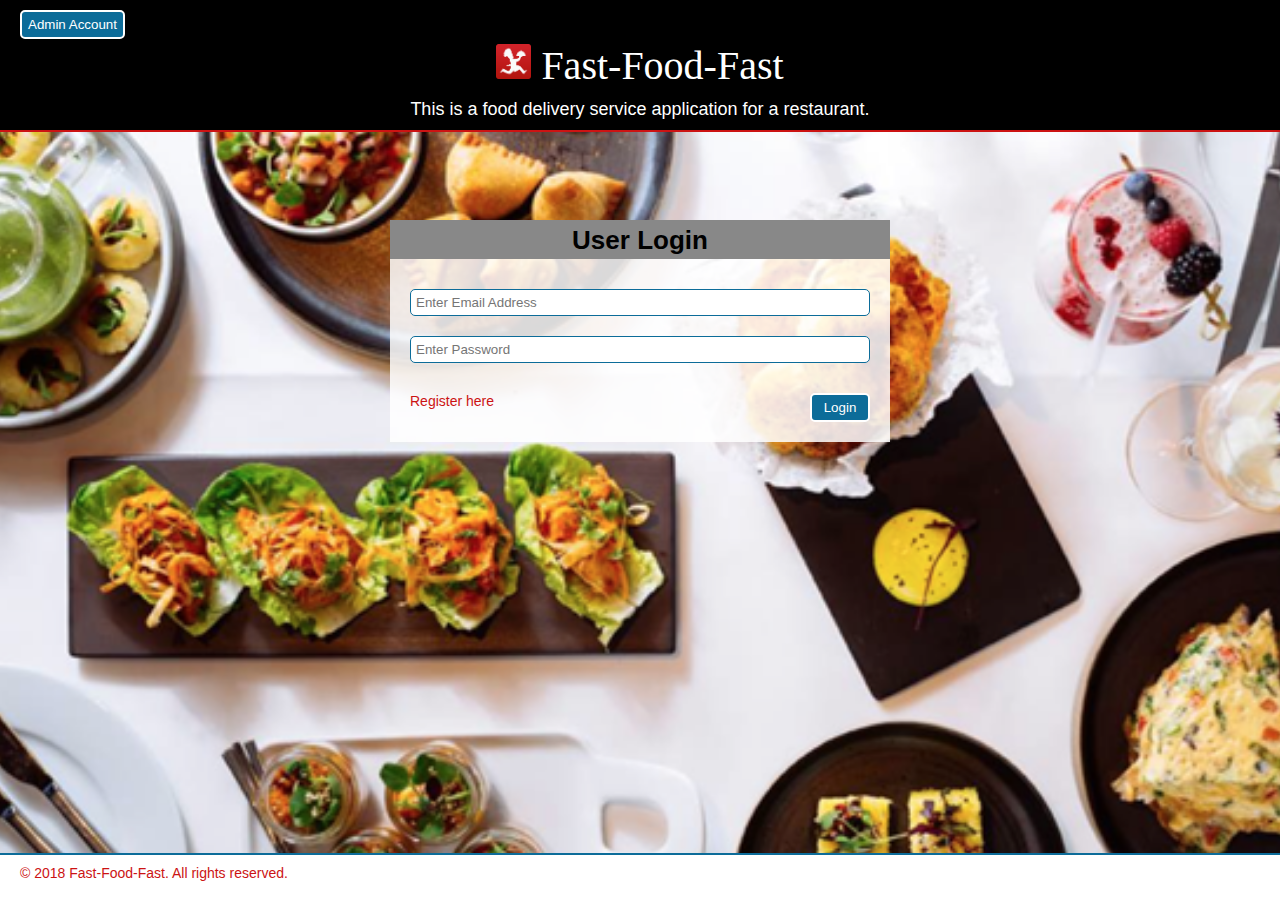
==== UI/index.html @ c3eb1910 "[Feature #160907647] add ui folder" ====
<html>
    <meta name="viewport" content="width=device-width, initial-scale=1.0">
    <head>
      <title>Fast-Food-Fast</title>
      <link rel="stylesheet" href="css/style.css">
    </head>
    <body>
        <header class="big" id="headerAuth">
          <div class="container">
            <div class="spread-in">
              <div id="menu-icon">
                <a href="adminLogin.html"><button class="menu">
                  Admin Account
                </button></a>
              </div>
            </div>
            <div class="logo-title text-center"><img src="images/delivery-icon.png" class="app-logo">Fast-Food-Fast</div>
            <div class="text-center">This is a food delivery service application for a restaurant.</div>
          </div>
        </header>
          <div class="container">
            <div class="middle-box">
              <div class="middle-box-head">
                <strong>User Login</strong>
              </div>
              <div class="middle-box-body">
                <input id="email" type="text" placeholder="Enter Email Address">
                <input id="password" type="password" placeholder="Enter Password"><br>
                <div class="mt-20 spread-in">
                  <span><a href="register.html">Register here</a></span><a onclick="loginFunction();" href="viewFood.html"><button>Login</button></a>
                </div>
                </div>
              </div>
            </div>
      <div class="mt-80"></div>
      <footer id="footerAuth">
        <div class="container">
            &copy; 2018 Fast-Food-Fast. All rights reserved.
        </div>
      </footer>
        <script type="text/javascript" src="js/gui.js"></script>
    </body>
</html>
---- UI/css/style.css ----
body{
  background-image: url(../images/bg-img.png);
  background-color: rgba(196, 204, 196, 0.452);
  background-repeat: no-repeat;
  background-attachment: fixed;
  background-size: cover;
  background-position: center;
  margin: 0;
  font-family: 'Segoe UI', Tahoma, Geneva, Verdana, sans-serif;
}
a{
  text-decoration: none;
  color: rgb(204, 19, 19);
}
button{
  background-color: rgb(12, 108, 153);
  color: #fff;
  border-radius: 5px;
  border: solid 2px#fff;
  padding-top: 5px;
  padding-bottom: 5px;
  min-width: 60px;
}
button.red{
  background-color: rgb(204, 19, 19);
}
button:hover{
  background-color: #555;
}
button:active{
  background-color: #000;
}
button.menu{
  margin-top: 10px;
  min-width: 35px;
}
button.menu:hover{
	background-color: rgb(204, 19, 19);
}
button.menu:active{
	background-color: rgba(204, 19, 19, 0.4);
}
a:hover{
    text-decoration: none;
    color: #555;
}
nav{
  width: 180px;
  border-radius: 5px;
  background: #eee;
  border: solid 0.5px #ccc;
  box-shadow: -4px 4px 16px 0 hsla(0, 6%, 13%, 0.2);
  position: fixed;
  right: 20px;
  border-bottom: none;
  margin-top: 7px;
}
nav div{
  background: #fff;
  padding: 10px 10px 10px 20px;
  color: rgb(12, 108, 153);
  width: calc(100% - 21px - 10px);
  font-size: 16px;
  border-bottom: solid 0.5px #ccc;
}
nav div:hover{
  background: rgba(209, 204, 204, 0.3);
}
nav div:active{
  color: rgb(204, 19, 19);
}
nav div.first{
  border-top-right-radius: 5px;
  border-top-left-radius: 5px;
}
nav div.last{
  border-bottom-right-radius: 5px;
  border-bottom-left-radius: 5px;
  border-bottom: solid 0.5px #ccc;
}
#menu-items{
  display: none;
}
header {
  background-color: rgb(0, 0, 0);
  color: rgb(255, 255, 255);
  min-height: 45px;
  border-bottom: solid 2px rgb(204, 19, 19);
  position: fixed;
	top: 0;
  width: 100%;
  padding-bottom: 4px;
  z-index: 2;
}
header.big {
	min-height: 100px;
	background-color: rgb(0, 0, 0);
	border-bottom: solid 2px rgb(204, 19, 19);
  color: #fff;
  padding-bottom: 10px;
}
footer {
  background-color: #fff;
  color: rgb(204, 19, 19);
  height: 35px;
  width: 100%;
  border-top: solid 2px rgb(12, 108, 153);
  position: fixed;
  bottom: 0;
  padding-top: 10px;
  z-index: 2;
}
footer .container{
  font-size: 14px;
  margin-left: 20px;
  margin-right: 20px;
}
header .container{
  margin-left: 20px;
  margin-right: 20px;
}
/*
.bg-dim{
  background-color: rgba(59, 57, 57, 0.247);
  height: calc(100%);
  width: calc(100%);
  position: fixed;
  top: 0;
  left: 0;
  z-index: 1;
  background-attachment: fixed;
}*/
.text-theme{
  color: rgb(12, 108, 153);
}
.top-text{
  background-color: #fff;
  padding: 5px;
  border-radius: 5px;
}
.container{
  margin-left: 80px;
  margin-right: 80px;
  font-size: 18px;
  z-index: 2;
}
.pageTitle{
  padding: 5px;
  background-color: rgb(204, 19, 19);
  color: #fff;
  border-top: solid 3px rgb(12, 108, 153);
  border-bottom: solid 3px rgb(12, 108, 153);
  font-size: 22px;
  font-family: cursive;
  display: none;
}
.app-logo{
	height: 35px;
  margin-right: 10px;
  margin-top: 5px;
}
.logo-title{
  font-size: 30px;
  font-family: cursive;
  margin-bottom: 10px;
}
.big .logo-title{
  font-size: 40px;
}
.strip{
    display: block;
    width: 25px;
    height: 2px;
    border-radius: 1px;
    background-color: #fff;
    margin: 5px;
}
.my-20{
  margin-top: 20px;
  margin-bottom: 20px;
}
.mt-20{
  margin-top: 20px;
}
.mt-80{
  margin-top: 80px;
}
.mb-70{
  margin-bottom: 70px;
}
.text-center{
  text-align: center;
}
.middle-box{
    background-color: rgba(255, 255, 255, 0.85);
    margin-right: auto;
    margin-left: auto;
    width: calc(100vw - 40px);
    max-width: 500px;
    color: #000;
		font-size: 14px;
		margin-top: 220px;
}
.middle-box-body{
    padding: 20px;
}
.middle-box input{
    color: #444;
    width: 100%;
		background-color: #fff;
		border: solid 1px rgb(12, 108, 153);
    border-radius: 5px;
    padding: 5px;
    margin-top: 10px;
    margin-bottom: 10px;
}
.middle-box-head{
	width: 100%;
	background-color: #888;
	color: #000;
	text-align: center;
	padding-top: 5px;
	padding-bottom: 3px;
	font-size: 26px;
}
.spread-in{
  display: flex;
  flex-flow: row nowrap;
  justify-content: space-between;
}
.spread-out{
  display: flex;
  flex-flow: row wrap;
  justify-content: space-around;
}
.v-spread-out{
  display: flex;
  flex-flow: column nowrap;
  justify-content: space-around;
}
select{
  background-color: rgb(12, 108, 153);
  color: #fff;
  border-radius: 5px;
  padding: 5px 10px;
  border: none;
  font-size: 18px;
}
select option{
  background: #fff;
  color: rgb(12, 108, 153);
  font-size: 15px;
}
.overlay{
    background-color: rgba(78, 69, 69, 0.377);
    position: fixed;
    top: 0;
    left: 0;
    width: 100vw;
    height: 100vh;
    display: flex;
    flex-flow: column nowrap;
    justify-content: space-around;
    align-items: center;
    z-index: 3;
    display: none;
}
.overlay2{
    background-color: rgba(78, 69, 69, 0.377);
    position: fixed;
    top: 0;
    left: 0;
    width: 100vw;
    height: 100vh;
    display: flex;
    flex-flow: column nowrap;
    justify-content: space-around;
    align-items: center;
    z-index: 3;
    display: none;
}
.overlay3{
    background-color: rgba(78, 69, 69, 0.377);
    position: fixed;
    top: 0;
    left: 0;
    width: 100vw;
    height: 100vh;
    display: flex;
    flex-flow: column nowrap;
    justify-content: space-around;
    align-items: center;
    z-index: 3;
    display: none;
}
.overlay select{
  background-color: rgb(202, 206, 202);
  color: #000;
  border-radius: 5px;
  padding: 5px 10px;
  border: solid 1px #555;
  font-size: 16px;
}
.overlay select option{
  background: #fff;
  color: #000;
  font-size: 15px;
}
table {
  border-collapse: collapse;
  width: 100%;
  min-width: 450px;
}

table, th, td {
  border: solid 1px #ccc;
}
th, td{
  padding: 5px 15px;
}
th{
  text-align: left;
  background-color: rgb(12, 108, 153);
  color: #fff;
  font-size: 18px;
  height: 40px;
}
tr{
  background-color: #fff;
}
tr:nth-child(odd) {
  background-color: #eee;
}
tr:hover{
  background-color: #ccc;
  color: rgb(204, 19, 19);
}
td{
  height: 34px;
  font-size: 15px;
}
.table-responsive{
  overflow-x: auto;
}
td img{
  width: 180px;
}
td input{
  width: 60px;
  border-radius: 4px;
}
.popup{
  background-color: rgb(255, 255, 255);
  margin-right: auto;
  margin-left: auto;
  width: calc(100vw - 40px);
  max-width: 500px;
  color: #000;
  font-size: 14px;
}
.popup-body{
    padding: 20px;
}
.popup input{
    color: #444;
    width: 100%;
		background-color: #fff;
		border: solid 1px rgb(12, 108, 153);
    border-radius: 5px;
    padding: 5px;
    margin-top: 10px;
    margin-bottom: 10px;
}
.popup-head{
	width: 100%;
	background-color: #888;
	color: #000;
	text-align: center;
	padding-top: 5px;
	padding-bottom: 3px;
	font-size: 26px;
}
header.admin-theme{
  background-color: rgb(34, 33, 33);
  color: #fff;
	border-bottom: solid 2px rgb(204, 19, 19);
}
@media screen and (max-width: 992px){
    .container{
        margin-left: 50px;
        margin-right: 50px;
    }
    .container-hidden{
        margin: 10px 50px;
    }
}
@media screen and (max-width: 768px){
    .container{
        margin-left: 25px;
        margin-right: 25px;
    }
    .container-hidden{
        margin: 10px 25px;
		}
		.big .logo-title{
			font-size: 35px;
		}
    #menu-icon{
        margin-top: 0;
    }
}
@media screen and (max-width: 600px){
    .container{
        margin-left: 15px;
        margin-right: 15px;
    }
    .container-hidden{
        margin: 10px 15px;
    }
		.big .logo-title{
			font-size: 30px;
    }
    .logo-title{
			font-size: 20px;
		}
		.app-logo{
			height: 30px;
		}
}
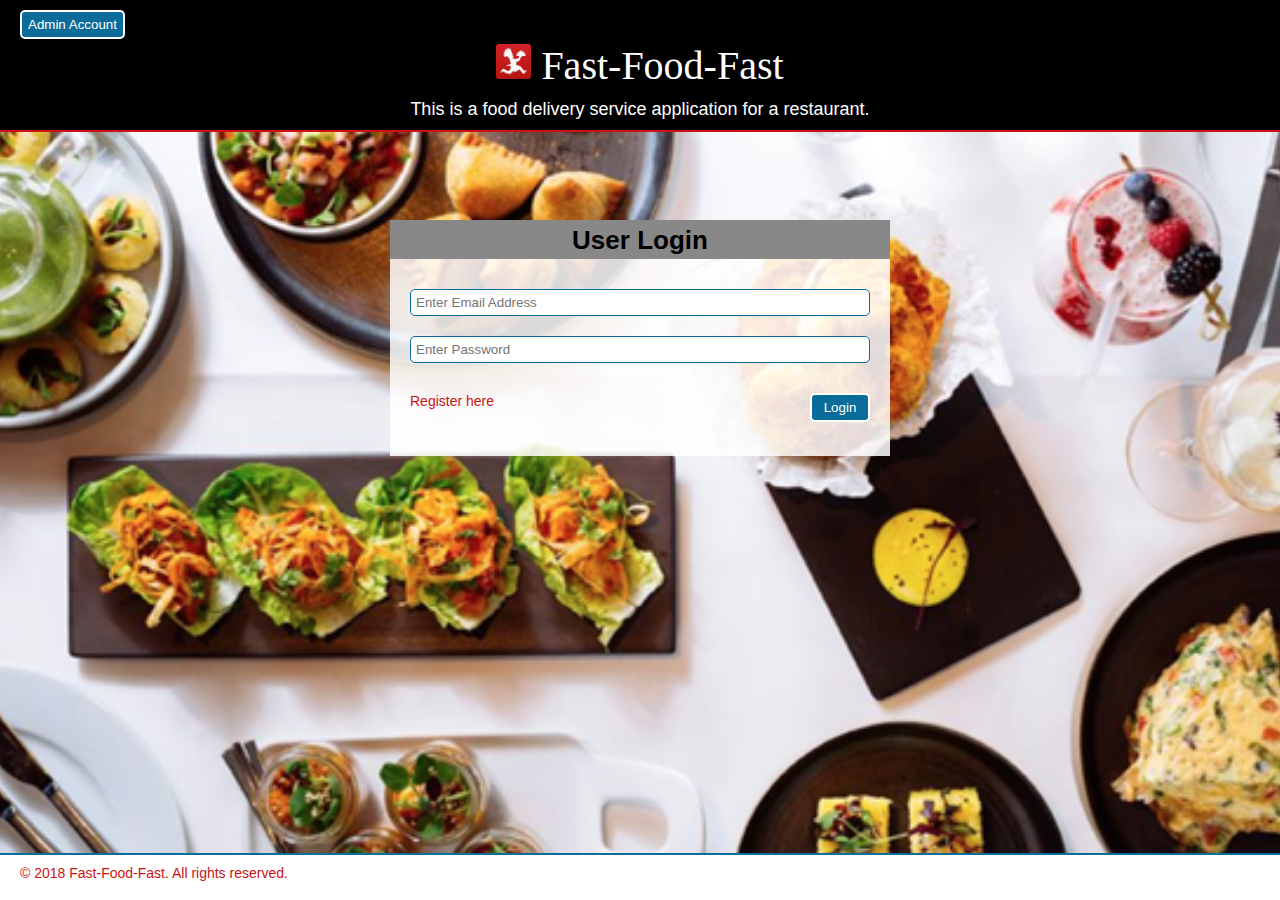
==== commit 3ffd58cc: "[Feature #160909673] add user signin" ====
--- a/UI/index.html
+++ b/UI/index.html
@@ -1,43 +1,48 @@
 <html>
-    <meta name="viewport" content="width=device-width, initial-scale=1.0">
-    <head>
-      <title>Fast-Food-Fast</title>
-      <link rel="stylesheet" href="css/style.css">
-    </head>
-    <body>
-        <header class="big" id="headerAuth">
-          <div class="container">
-            <div class="spread-in">
-              <div id="menu-icon">
-                <a href="adminLogin.html"><button class="menu">
-                  Admin Account
-                </button></a>
-              </div>
-            </div>
-            <div class="logo-title text-center"><img src="images/delivery-icon.png" class="app-logo">Fast-Food-Fast</div>
-            <div class="text-center">This is a food delivery service application for a restaurant.</div>
-          </div>
-        </header>
-          <div class="container">
-            <div class="middle-box">
-              <div class="middle-box-head">
-                <strong>User Login</strong>
-              </div>
-              <div class="middle-box-body">
-                <input id="email" type="text" placeholder="Enter Email Address">
-                <input id="password" type="password" placeholder="Enter Password"><br>
-                <div class="mt-20 spread-in">
-                  <span><a href="register.html">Register here</a></span><a onclick="loginFunction();" href="viewFood.html"><button>Login</button></a>
-                </div>
-                </div>
-              </div>
-            </div>
-      <div class="mt-80"></div>
-      <footer id="footerAuth">
-        <div class="container">
-            &copy; 2018 Fast-Food-Fast. All rights reserved.
-        </div>
-      </footer>
-        <script type="text/javascript" src="js/gui.js"></script>
-    </body>
+	<meta name="viewport" content="width=device-width, initial-scale=1.0">
+	<head>
+		<title>Fast-Food-Fast</title>
+		<link rel="stylesheet" href="css/style.css">
+	</head>
+	<body>
+		<header class="big" id="headerAuth">
+			<div class="container">
+				<div class="spread-in">
+					<div id="menu-icon">
+						<a href="adminLogin.html"><button class="menu">
+							Admin Account
+						</button></a>
+					</div>
+				</div>
+				<div class="logo-title text-center"><img src="images/delivery-icon.png" class="app-logo">Fast-Food-Fast</div>
+				<div class="text-center">This is a food delivery service application for a restaurant.</div>
+			</div>
+		</header>
+		<div class="container">
+			<div class="middle-box">
+				<div class="middle-box-head">
+					<strong>User Login</strong>
+				</div>
+				<div class="middle-box-body">
+					<div><a id="errorMessage"></a></div>
+					<form name="signinForm" method="post">
+						<input name="email" type="text" placeholder="Enter Email Address">
+						<input name="password" type="password" placeholder="Enter Password"><br>
+						<div class="mt-20 spread-in">
+							<span><a href="register.html">Register here</a></span><button type="submit">Login</button></a>
+						</div>
+					</form>
+				</div>
+			</div>
+		</div>
+		<div class="mt-80"></div>
+		<footer id="footerAuth">
+			<div class="container">
+					&copy; 2018 Fast-Food-Fast. All rights reserved.
+			</div>
+		</footer>
+		<script type="text/javascript" src="js/gui.js"></script>		
+		<script type="text/javascript" src="js/general.js"></script>
+		<script type="text/javascript" src="js/userSignin.js"></script>
+	</body>
 </html>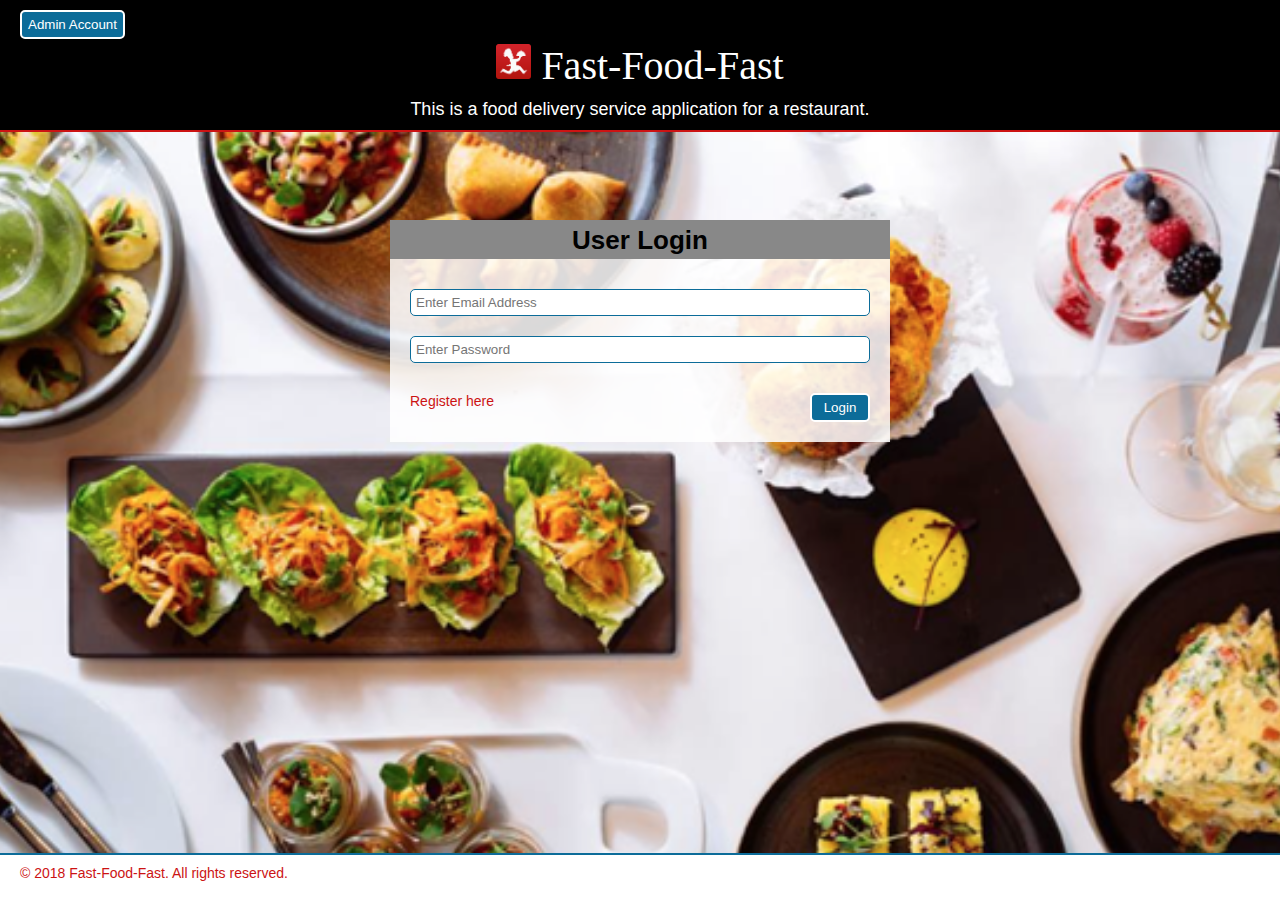
==== commit 938e56c9: "Merge pull request #1 from jideajayi11/ft-user-signup-160907647" ====
--- a/UI/index.html
+++ b/UI/index.html
@@ -1,48 +1,43 @@
 <html>
-	<meta name="viewport" content="width=device-width, initial-scale=1.0">
-	<head>
-		<title>Fast-Food-Fast</title>
-		<link rel="stylesheet" href="css/style.css">
-	</head>
-	<body>
-		<header class="big" id="headerAuth">
-			<div class="container">
-				<div class="spread-in">
-					<div id="menu-icon">
-						<a href="adminLogin.html"><button class="menu">
-							Admin Account
-						</button></a>
-					</div>
-				</div>
-				<div class="logo-title text-center"><img src="images/delivery-icon.png" class="app-logo">Fast-Food-Fast</div>
-				<div class="text-center">This is a food delivery service application for a restaurant.</div>
-			</div>
-		</header>
-		<div class="container">
-			<div class="middle-box">
-				<div class="middle-box-head">
-					<strong>User Login</strong>
-				</div>
-				<div class="middle-box-body">
-					<div><a id="errorMessage"></a></div>
-					<form name="signinForm" method="post">
-						<input name="email" type="text" placeholder="Enter Email Address">
-						<input name="password" type="password" placeholder="Enter Password"><br>
-						<div class="mt-20 spread-in">
-							<span><a href="register.html">Register here</a></span><button type="submit">Login</button></a>
-						</div>
-					</form>
-				</div>
-			</div>
-		</div>
-		<div class="mt-80"></div>
-		<footer id="footerAuth">
-			<div class="container">
-					&copy; 2018 Fast-Food-Fast. All rights reserved.
-			</div>
-		</footer>
-		<script type="text/javascript" src="js/gui.js"></script>		
-		<script type="text/javascript" src="js/general.js"></script>
-		<script type="text/javascript" src="js/userSignin.js"></script>
-	</body>
+    <meta name="viewport" content="width=device-width, initial-scale=1.0">
+    <head>
+      <title>Fast-Food-Fast</title>
+      <link rel="stylesheet" href="css/style.css">
+    </head>
+    <body>
+        <header class="big" id="headerAuth">
+          <div class="container">
+            <div class="spread-in">
+              <div id="menu-icon">
+                <a href="adminLogin.html"><button class="menu">
+                  Admin Account
+                </button></a>
+              </div>
+            </div>
+            <div class="logo-title text-center"><img src="images/delivery-icon.png" class="app-logo">Fast-Food-Fast</div>
+            <div class="text-center">This is a food delivery service application for a restaurant.</div>
+          </div>
+        </header>
+          <div class="container">
+            <div class="middle-box">
+              <div class="middle-box-head">
+                <strong>User Login</strong>
+              </div>
+              <div class="middle-box-body">
+                <input id="email" type="text" placeholder="Enter Email Address">
+                <input id="password" type="password" placeholder="Enter Password"><br>
+                <div class="mt-20 spread-in">
+                  <span><a href="register.html">Register here</a></span><a onclick="loginFunction();" href="viewFood.html"><button>Login</button></a>
+                </div>
+                </div>
+              </div>
+            </div>
+      <div class="mt-80"></div>
+      <footer id="footerAuth">
+        <div class="container">
+            &copy; 2018 Fast-Food-Fast. All rights reserved.
+        </div>
+      </footer>
+        <script type="text/javascript" src="js/gui.js"></script>
+    </body>
 </html>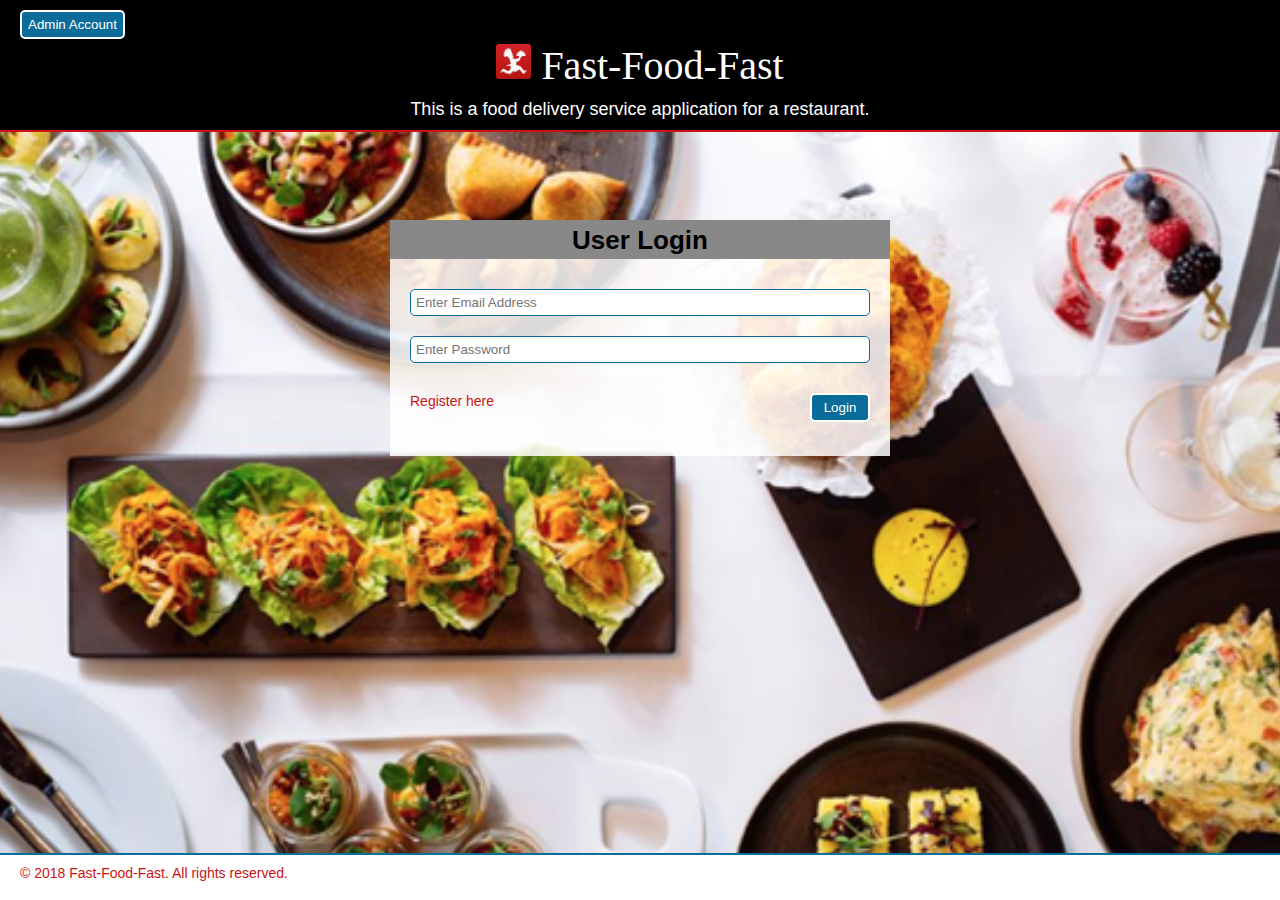
==== commit fae5d78c: "Merge pull request #2 from jideajayi11/ft-user-signin-160909673" ====
--- a/UI/index.html
+++ b/UI/index.html
@@ -1,43 +1,48 @@
 <html>
-    <meta name="viewport" content="width=device-width, initial-scale=1.0">
-    <head>
-      <title>Fast-Food-Fast</title>
-      <link rel="stylesheet" href="css/style.css">
-    </head>
-    <body>
-        <header class="big" id="headerAuth">
-          <div class="container">
-            <div class="spread-in">
-              <div id="menu-icon">
-                <a href="adminLogin.html"><button class="menu">
-                  Admin Account
-                </button></a>
-              </div>
-            </div>
-            <div class="logo-title text-center"><img src="images/delivery-icon.png" class="app-logo">Fast-Food-Fast</div>
-            <div class="text-center">This is a food delivery service application for a restaurant.</div>
-          </div>
-        </header>
-          <div class="container">
-            <div class="middle-box">
-              <div class="middle-box-head">
-                <strong>User Login</strong>
-              </div>
-              <div class="middle-box-body">
-                <input id="email" type="text" placeholder="Enter Email Address">
-                <input id="password" type="password" placeholder="Enter Password"><br>
-                <div class="mt-20 spread-in">
-                  <span><a href="register.html">Register here</a></span><a onclick="loginFunction();" href="viewFood.html"><button>Login</button></a>
-                </div>
-                </div>
-              </div>
-            </div>
-      <div class="mt-80"></div>
-      <footer id="footerAuth">
-        <div class="container">
-            &copy; 2018 Fast-Food-Fast. All rights reserved.
-        </div>
-      </footer>
-        <script type="text/javascript" src="js/gui.js"></script>
-    </body>
+	<meta name="viewport" content="width=device-width, initial-scale=1.0">
+	<head>
+		<title>Fast-Food-Fast</title>
+		<link rel="stylesheet" href="css/style.css">
+	</head>
+	<body>
+		<header class="big" id="headerAuth">
+			<div class="container">
+				<div class="spread-in">
+					<div id="menu-icon">
+						<a href="adminLogin.html"><button class="menu">
+							Admin Account
+						</button></a>
+					</div>
+				</div>
+				<div class="logo-title text-center"><img src="images/delivery-icon.png" class="app-logo">Fast-Food-Fast</div>
+				<div class="text-center">This is a food delivery service application for a restaurant.</div>
+			</div>
+		</header>
+		<div class="container">
+			<div class="middle-box">
+				<div class="middle-box-head">
+					<strong>User Login</strong>
+				</div>
+				<div class="middle-box-body">
+					<div><a id="errorMessage"></a></div>
+					<form name="signinForm" method="post">
+						<input name="email" type="text" placeholder="Enter Email Address">
+						<input name="password" type="password" placeholder="Enter Password"><br>
+						<div class="mt-20 spread-in">
+							<span><a href="register.html">Register here</a></span><button type="submit">Login</button></a>
+						</div>
+					</form>
+				</div>
+			</div>
+		</div>
+		<div class="mt-80"></div>
+		<footer id="footerAuth">
+			<div class="container">
+					&copy; 2018 Fast-Food-Fast. All rights reserved.
+			</div>
+		</footer>
+		<script type="text/javascript" src="js/gui.js"></script>		
+		<script type="text/javascript" src="js/general.js"></script>
+		<script type="text/javascript" src="js/userSignin.js"></script>
+	</body>
 </html>